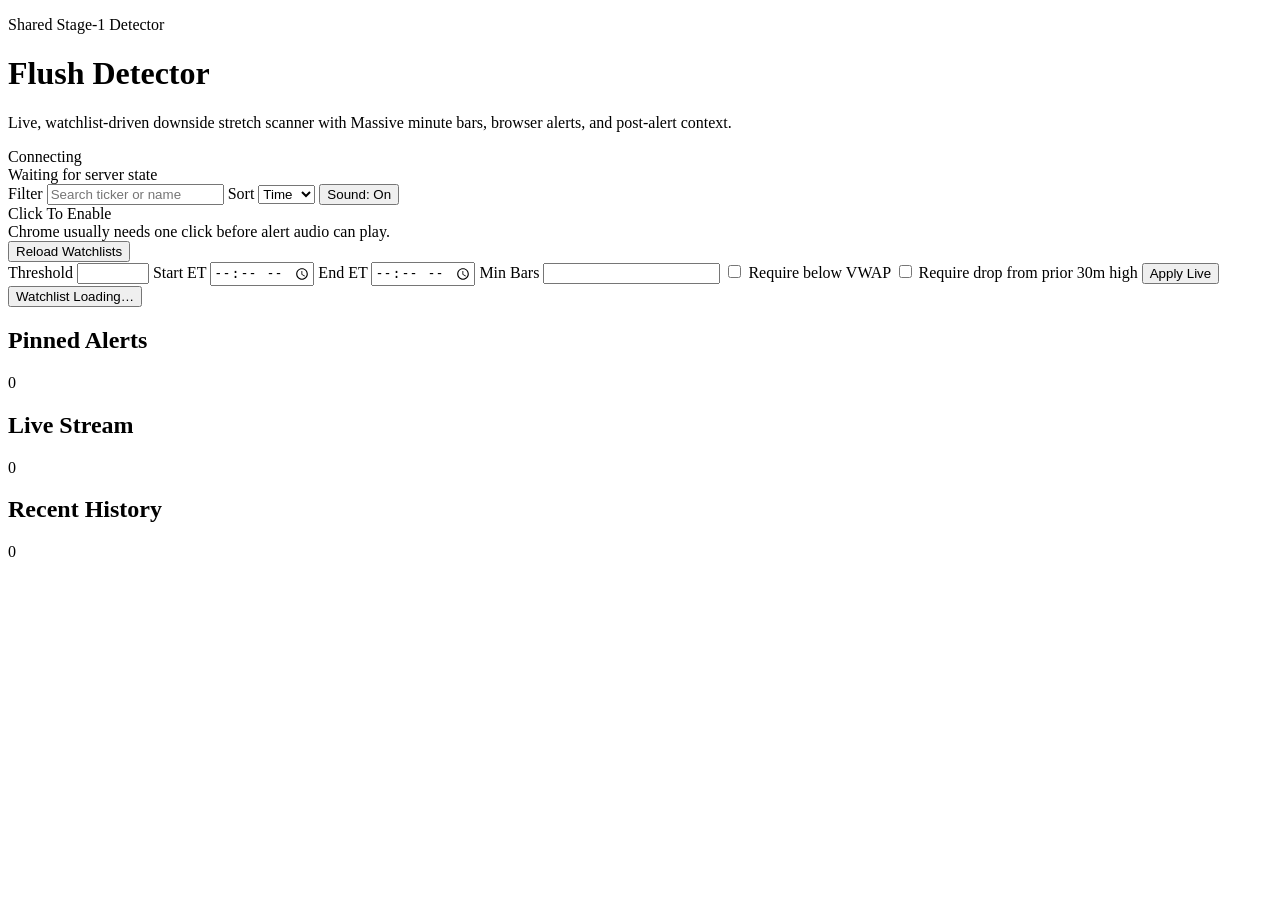
==== web/index.html @ 65de925b "Initial flush-detector app" ====
<!doctype html>
<html lang="en">
  <head>
    <meta charset="utf-8">
    <meta name="viewport" content="width=device-width, initial-scale=1">
    <title>flush-detector</title>
    <link rel="stylesheet" href="/styles.css">
  </head>
  <body>
    <div class="page-shell">
      <header class="hero">
        <div>
          <p class="eyebrow">Shared Stage-1 Detector</p>
          <h1>Flush Detector</h1>
          <p class="subtitle">Live, watchlist-driven downside stretch scanner with Massive minute bars, browser alerts, and post-alert context.</p>
        </div>
        <div class="hero-status">
          <span id="statusPill" class="status-pill">Connecting</span>
          <div id="statusMeta" class="status-meta">Waiting for server state</div>
        </div>
      </header>

      <section class="controls-panel">
        <div class="controls-row">
          <label class="field grow">
            <span>Filter</span>
            <input id="searchInput" type="search" placeholder="Search ticker or name">
          </label>
          <label class="field">
            <span>Sort</span>
            <select id="sortSelect">
              <option value="time">Time</option>
              <option value="score">Score</option>
            </select>
          </label>
          <button id="soundBtn" class="action ghost" type="button">Sound: On</button>
          <div class="sound-status" aria-live="polite">
            <span id="soundStateBadge" class="sound-badge blocked">Click To Enable</span>
            <div id="soundStateText" class="sound-text">Chrome usually needs one click before alert audio can play.</div>
          </div>
          <button id="reloadBtn" class="action" type="button">Reload Watchlists</button>
        </div>

        <div class="controls-grid">
          <label class="field">
            <span>Threshold</span>
            <input id="minAlertScore" type="number" min="0" max="100" step="0.1">
          </label>
          <label class="field">
            <span>Start ET</span>
            <input id="startTime" type="time">
          </label>
          <label class="field">
            <span>End ET</span>
            <input id="endTime" type="time">
          </label>
          <label class="field">
            <span>Min Bars</span>
            <input id="minBars" type="number" min="1" step="1">
          </label>
          <label class="toggle">
            <input id="requireVWAP" type="checkbox">
            <span>Require below VWAP</span>
          </label>
          <label class="toggle">
            <input id="requireDrop" type="checkbox">
            <span>Require drop from prior 30m high</span>
          </label>
          <button id="applyBtn" class="action apply" type="button">Apply Live</button>
        </div>
      </section>

      <section class="watchlist-strip collapsed" id="watchlistSection">
        <button id="watchlistToggle" class="watchlist-toggle" type="button" aria-expanded="false">
          <span class="strip-label">Watchlist</span>
          <span id="watchlistSummary" class="watchlist-summary">Loading…</span>
        </button>
        <div id="watchlistTags" class="tag-strip"></div>
      </section>

      <section class="pinned-section">
        <div class="section-head">
          <h2>Pinned Alerts</h2>
          <div id="pinnedCount" class="count-badge">0</div>
        </div>
        <div id="pinnedList" class="card-list pinned-list"></div>
      </section>

      <main class="columns">
        <section class="column">
          <div class="section-head">
            <h2>Live Stream</h2>
            <div id="liveCount" class="count-badge">0</div>
          </div>
          <div id="liveList" class="card-list"></div>
        </section>
        <section class="column">
          <div class="section-head">
            <h2>Recent History</h2>
            <div id="historyCount" class="count-badge">0</div>
          </div>
          <div id="historyList" class="card-list"></div>
        </section>
      </main>
    </div>

    <audio id="alertAudio" preload="auto" src="/flush.wav"></audio>
    <script src="/app.js"></script>
  </body>
  </html>
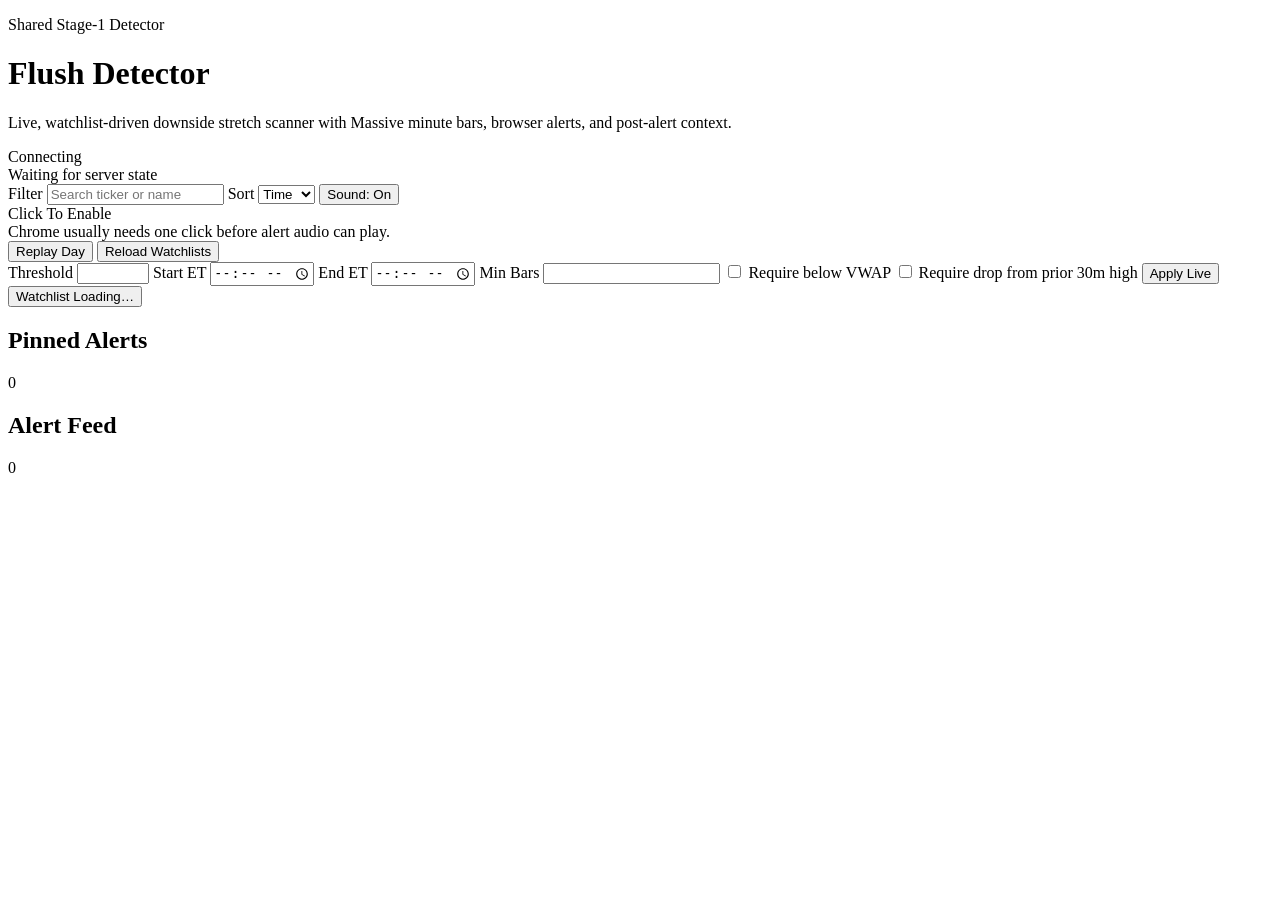
==== commit 31dcdb49: "Add day replay and alert UI improvements" ====
--- a/web/index.html
+++ b/web/index.html
@@ -6,102 +6,98 @@
     <title>flush-detector</title>
     <link rel="stylesheet" href="/styles.css">
   </head>
-  <body>
-    <div class="page-shell">
-      <header class="hero">
-        <div>
-          <p class="eyebrow">Shared Stage-1 Detector</p>
-          <h1>Flush Detector</h1>
-          <p class="subtitle">Live, watchlist-driven downside stretch scanner with Massive minute bars, browser alerts, and post-alert context.</p>
-        </div>
-        <div class="hero-status">
-          <span id="statusPill" class="status-pill">Connecting</span>
-          <div id="statusMeta" class="status-meta">Waiting for server state</div>
-        </div>
-      </header>
+  <body class="app-body">
+    <div id="appViewport" class="app-viewport">
+      <div class="page-shell">
+        <header class="hero">
+          <div>
+            <p class="eyebrow">Shared Stage-1 Detector</p>
+            <h1>Flush Detector</h1>
+            <p class="subtitle">Live, watchlist-driven downside stretch scanner with Massive minute bars, browser alerts, and post-alert context.</p>
+          </div>
+          <div class="hero-status">
+            <span id="statusPill" class="status-pill">Connecting</span>
+            <div id="statusMeta" class="status-meta">Waiting for server state</div>
+          </div>
+        </header>
 
-      <section class="controls-panel">
-        <div class="controls-row">
-          <label class="field grow">
-            <span>Filter</span>
-            <input id="searchInput" type="search" placeholder="Search ticker or name">
-          </label>
-          <label class="field">
-            <span>Sort</span>
-            <select id="sortSelect">
-              <option value="time">Time</option>
-              <option value="score">Score</option>
-            </select>
-          </label>
-          <button id="soundBtn" class="action ghost" type="button">Sound: On</button>
-          <div class="sound-status" aria-live="polite">
-            <span id="soundStateBadge" class="sound-badge blocked">Click To Enable</span>
-            <div id="soundStateText" class="sound-text">Chrome usually needs one click before alert audio can play.</div>
+        <section class="controls-panel">
+          <div class="controls-row">
+            <label class="field grow">
+              <span>Filter</span>
+              <input id="searchInput" type="search" placeholder="Search ticker or name">
+            </label>
+            <label class="field">
+              <span>Sort</span>
+              <select id="sortSelect">
+                <option value="time">Time</option>
+                <option value="score">Score</option>
+              </select>
+            </label>
+            <button id="soundBtn" class="action ghost" type="button">Sound: On</button>
+            <div class="sound-status" aria-live="polite">
+              <span id="soundStateBadge" class="sound-badge blocked">Click To Enable</span>
+              <div id="soundStateText" class="sound-text">Chrome usually needs one click before alert audio can play.</div>
+            </div>
+            <button id="replayDayBtn" class="action ghost" type="button">Replay Day</button>
+            <button id="reloadBtn" class="action" type="button">Reload Watchlists</button>
           </div>
-          <button id="reloadBtn" class="action" type="button">Reload Watchlists</button>
-        </div>
 
-        <div class="controls-grid">
-          <label class="field">
-            <span>Threshold</span>
-            <input id="minAlertScore" type="number" min="0" max="100" step="0.1">
-          </label>
-          <label class="field">
-            <span>Start ET</span>
-            <input id="startTime" type="time">
-          </label>
-          <label class="field">
-            <span>End ET</span>
-            <input id="endTime" type="time">
-          </label>
-          <label class="field">
-            <span>Min Bars</span>
-            <input id="minBars" type="number" min="1" step="1">
-          </label>
-          <label class="toggle">
-            <input id="requireVWAP" type="checkbox">
-            <span>Require below VWAP</span>
-          </label>
-          <label class="toggle">
-            <input id="requireDrop" type="checkbox">
-            <span>Require drop from prior 30m high</span>
-          </label>
-          <button id="applyBtn" class="action apply" type="button">Apply Live</button>
-        </div>
-      </section>
+          <div class="controls-grid">
+            <label class="field">
+              <span>Threshold</span>
+              <input id="minAlertScore" type="number" min="0" max="100" step="0.1">
+            </label>
+            <label class="field">
+              <span>Start ET</span>
+              <input id="startTime" type="time">
+            </label>
+            <label class="field">
+              <span>End ET</span>
+              <input id="endTime" type="time">
+            </label>
+            <label class="field">
+              <span>Min Bars</span>
+              <input id="minBars" type="number" min="1" step="1">
+            </label>
+            <label class="toggle">
+              <input id="requireVWAP" type="checkbox">
+              <span>Require below VWAP</span>
+            </label>
+            <label class="toggle">
+              <input id="requireDrop" type="checkbox">
+              <span>Require drop from prior 30m high</span>
+            </label>
+            <button id="applyBtn" class="action apply" type="button">Apply Live</button>
+          </div>
+        </section>
 
-      <section class="watchlist-strip collapsed" id="watchlistSection">
-        <button id="watchlistToggle" class="watchlist-toggle" type="button" aria-expanded="false">
-          <span class="strip-label">Watchlist</span>
-          <span id="watchlistSummary" class="watchlist-summary">Loading…</span>
-        </button>
-        <div id="watchlistTags" class="tag-strip"></div>
-      </section>
+        <section class="watchlist-strip collapsed" id="watchlistSection">
+          <button id="watchlistToggle" class="watchlist-toggle" type="button" aria-expanded="false">
+            <span class="strip-label">Watchlist</span>
+            <span id="watchlistSummary" class="watchlist-summary">Loading…</span>
+          </button>
+          <div id="watchlistTags" class="tag-strip"></div>
+        </section>
 
-      <section class="pinned-section">
-        <div class="section-head">
-          <h2>Pinned Alerts</h2>
-          <div id="pinnedCount" class="count-badge">0</div>
-        </div>
-        <div id="pinnedList" class="card-list pinned-list"></div>
-      </section>
+        <section class="pinned-section">
+          <div class="section-head">
+            <h2>Pinned Alerts</h2>
+            <div id="pinnedCount" class="count-badge">0</div>
+          </div>
+          <div id="pinnedList" class="card-list pinned-list"></div>
+        </section>
 
-      <main class="columns">
-        <section class="column">
-          <div class="section-head">
-            <h2>Live Stream</h2>
-            <div id="liveCount" class="count-badge">0</div>
-          </div>
-          <div id="liveList" class="card-list"></div>
-        </section>
-        <section class="column">
-          <div class="section-head">
-            <h2>Recent History</h2>
-            <div id="historyCount" class="count-badge">0</div>
-          </div>
-          <div id="historyList" class="card-list"></div>
-        </section>
-      </main>
+        <main id="alertColumns" class="alerts-board">
+          <section class="alerts-panel">
+            <div class="section-head">
+              <h2>Alert Feed</h2>
+              <div id="liveCount" class="count-badge">0</div>
+            </div>
+            <div id="liveList" class="minute-feed"></div>
+          </section>
+        </main>
+      </div>
     </div>
 
     <audio id="alertAudio" preload="auto" src="/flush.wav"></audio>
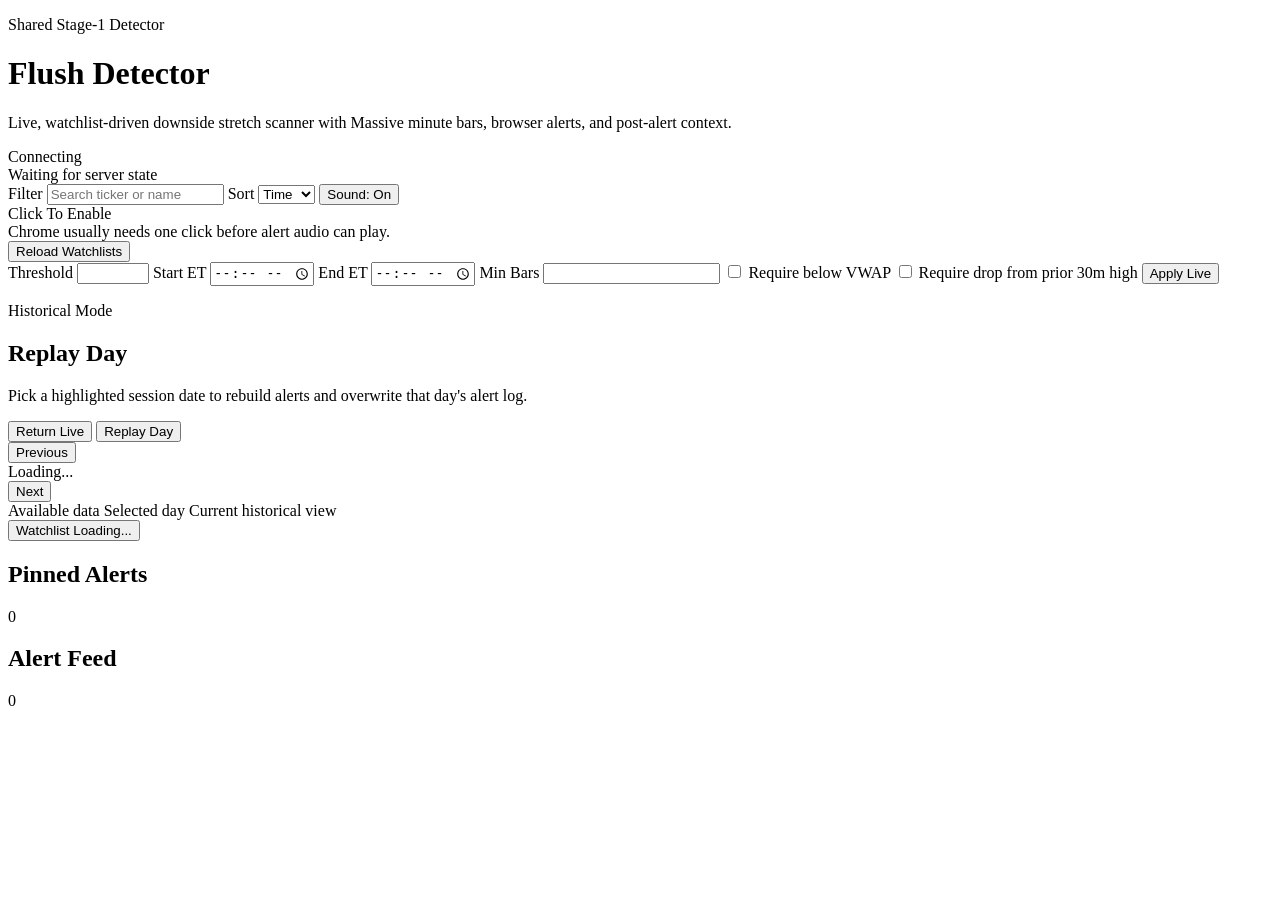
==== commit 8568db66: "Add replay mode and web replay controls" ====
--- a/web/index.html
+++ b/web/index.html
@@ -39,7 +39,6 @@
               <span id="soundStateBadge" class="sound-badge blocked">Click To Enable</span>
               <div id="soundStateText" class="sound-text">Chrome usually needs one click before alert audio can play.</div>
             </div>
-            <button id="replayDayBtn" class="action ghost" type="button">Replay Day</button>
             <button id="reloadBtn" class="action" type="button">Reload Watchlists</button>
           </div>
 
@@ -70,12 +69,43 @@
             </label>
             <button id="applyBtn" class="action apply" type="button">Apply Live</button>
           </div>
+
+          <section class="replay-panel" aria-labelledby="replayHeading">
+            <div class="replay-head">
+              <div>
+                <p class="eyebrow replay-eyebrow">Historical Mode</p>
+                <h2 id="replayHeading">Replay Day</h2>
+                <p id="replaySummary" class="mini-meta">Pick a highlighted session date to rebuild alerts and overwrite that day's alert log.</p>
+              </div>
+              <div class="replay-actions">
+                <button id="returnLiveBtn" class="action ghost" type="button">Return Live</button>
+                <button id="replayDayBtn" class="action ghost" type="button">Replay Day</button>
+              </div>
+            </div>
+
+            <div class="replay-toolbar">
+              <button id="replayPrevMonthBtn" class="month-nav" type="button" aria-label="Previous month">Previous</button>
+              <div id="replayMonthLabel" class="replay-month-label">Loading...</div>
+              <button id="replayNextMonthBtn" class="month-nav" type="button" aria-label="Next month">Next</button>
+            </div>
+
+            <div class="replay-legend" aria-hidden="true">
+              <span class="legend-swatch available"></span>
+              <span>Available data</span>
+              <span class="legend-swatch selected"></span>
+              <span>Selected day</span>
+              <span class="legend-swatch active"></span>
+              <span>Current historical view</span>
+            </div>
+
+            <div id="replayCalendar" class="replay-calendar" aria-live="polite"></div>
+          </section>
         </section>
 
         <section class="watchlist-strip collapsed" id="watchlistSection">
           <button id="watchlistToggle" class="watchlist-toggle" type="button" aria-expanded="false">
             <span class="strip-label">Watchlist</span>
-            <span id="watchlistSummary" class="watchlist-summary">Loading…</span>
+            <span id="watchlistSummary" class="watchlist-summary">Loading...</span>
           </button>
           <div id="watchlistTags" class="tag-strip"></div>
         </section>
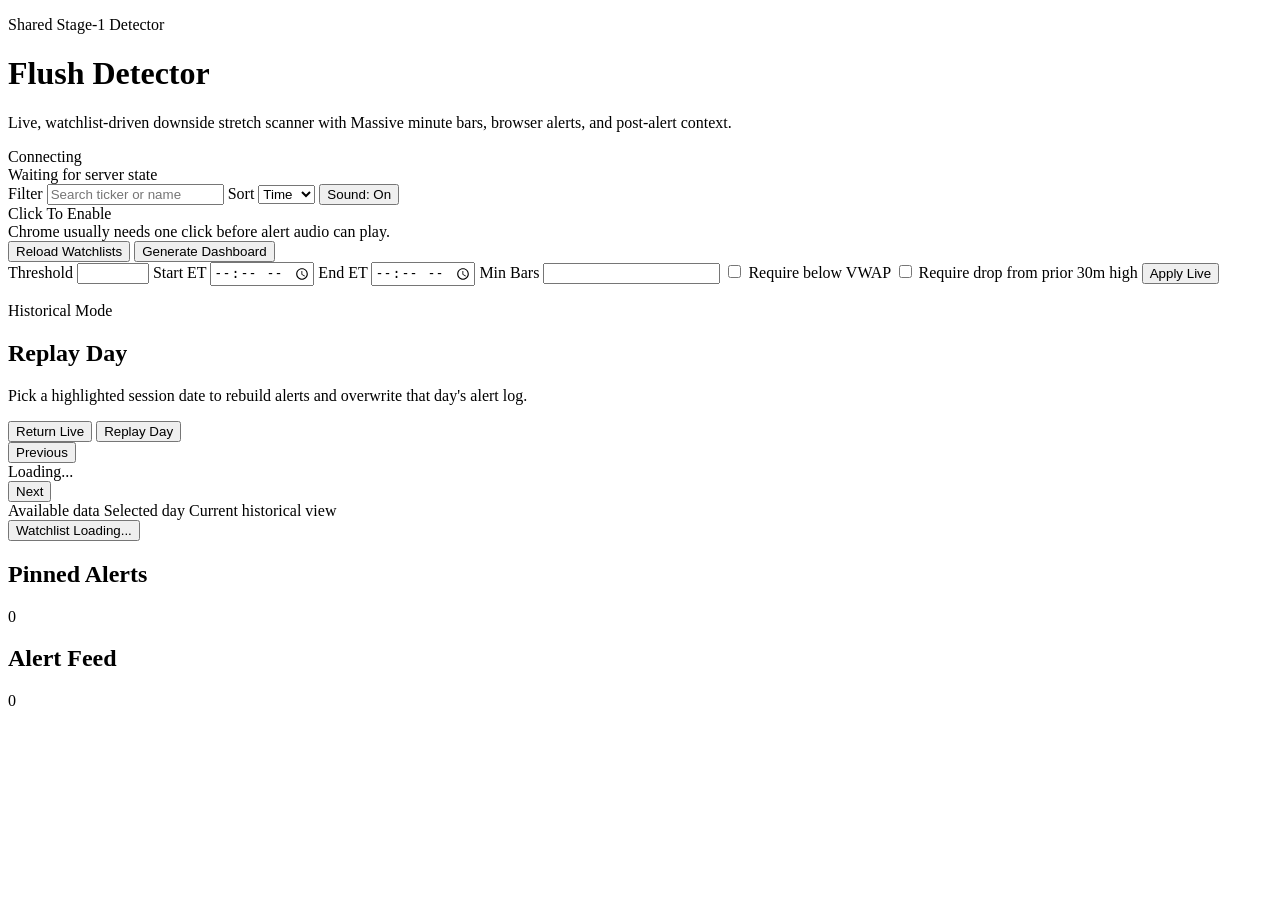
==== commit 178d2068: "Add dashboard generation button and export pipeline" ====
--- a/web/index.html
+++ b/web/index.html
@@ -40,6 +40,7 @@
               <div id="soundStateText" class="sound-text">Chrome usually needs one click before alert audio can play.</div>
             </div>
             <button id="reloadBtn" class="action" type="button">Reload Watchlists</button>
+            <button id="generateDashboardBtn" class="action ghost" type="button">Generate Dashboard</button>
           </div>
 
           <div class="controls-grid">
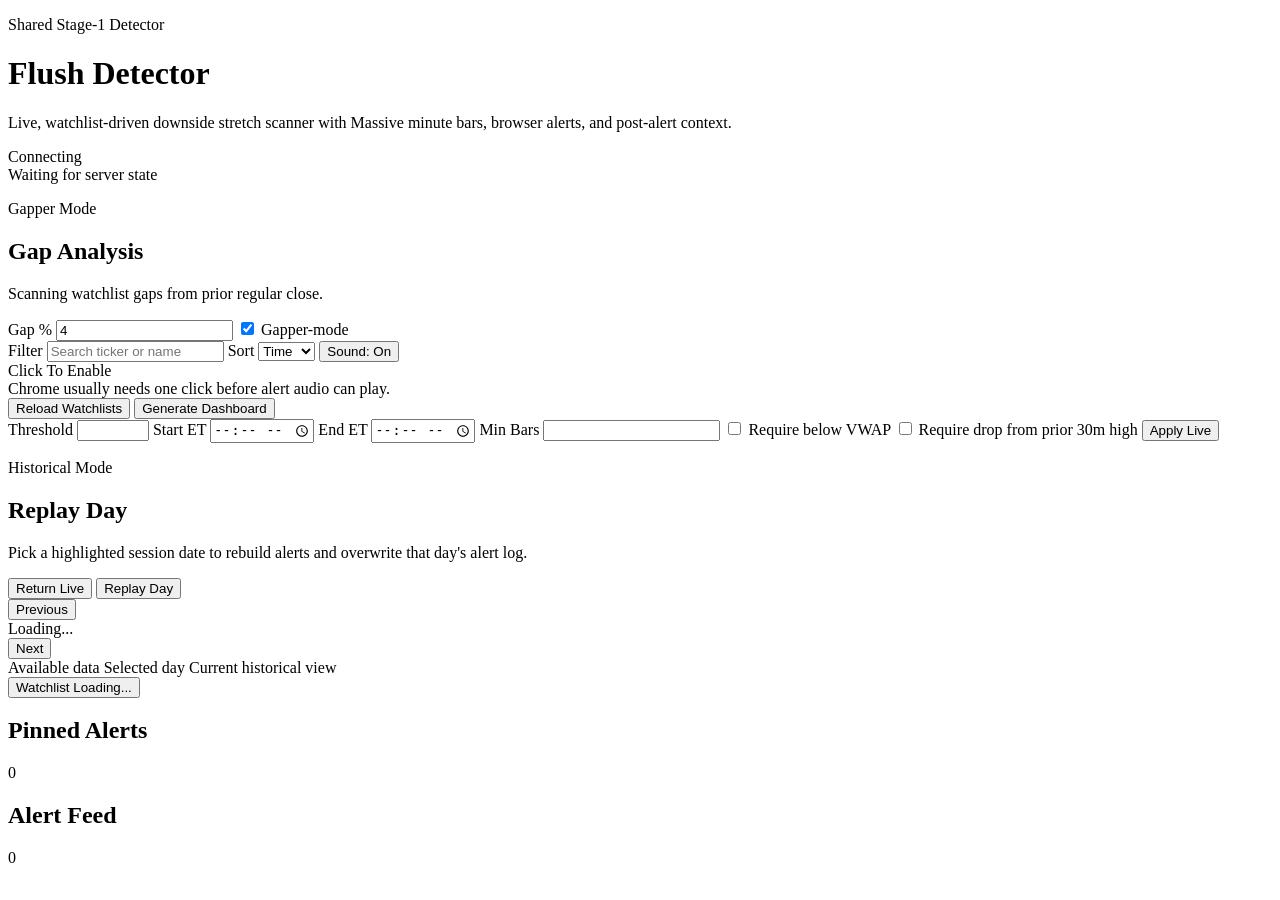
==== commit ead96e9f: "Add gapper mode and Massive cache" ====
--- a/web/index.html
+++ b/web/index.html
@@ -20,6 +20,24 @@
             <div id="statusMeta" class="status-meta">Waiting for server state</div>
           </div>
         </header>
+
+        <section class="gapper-panel" aria-labelledby="gapperHeading">
+          <div>
+            <p class="eyebrow replay-eyebrow">Gapper Mode</p>
+            <h2 id="gapperHeading">Gap Analysis</h2>
+            <p id="gapperSummary" class="mini-meta">Scanning watchlist gaps from prior regular close.</p>
+          </div>
+          <div class="gapper-controls">
+            <label class="field gapper-percent-field">
+              <span>Gap %</span>
+              <input id="gapperPercent" type="number" step="0.1" value="4">
+            </label>
+            <label class="toggle gapper-toggle">
+              <input id="gapperMode" type="checkbox" checked>
+              <span>Gapper-mode</span>
+            </label>
+          </div>
+        </section>
 
         <section class="controls-panel">
           <div class="controls-row">
